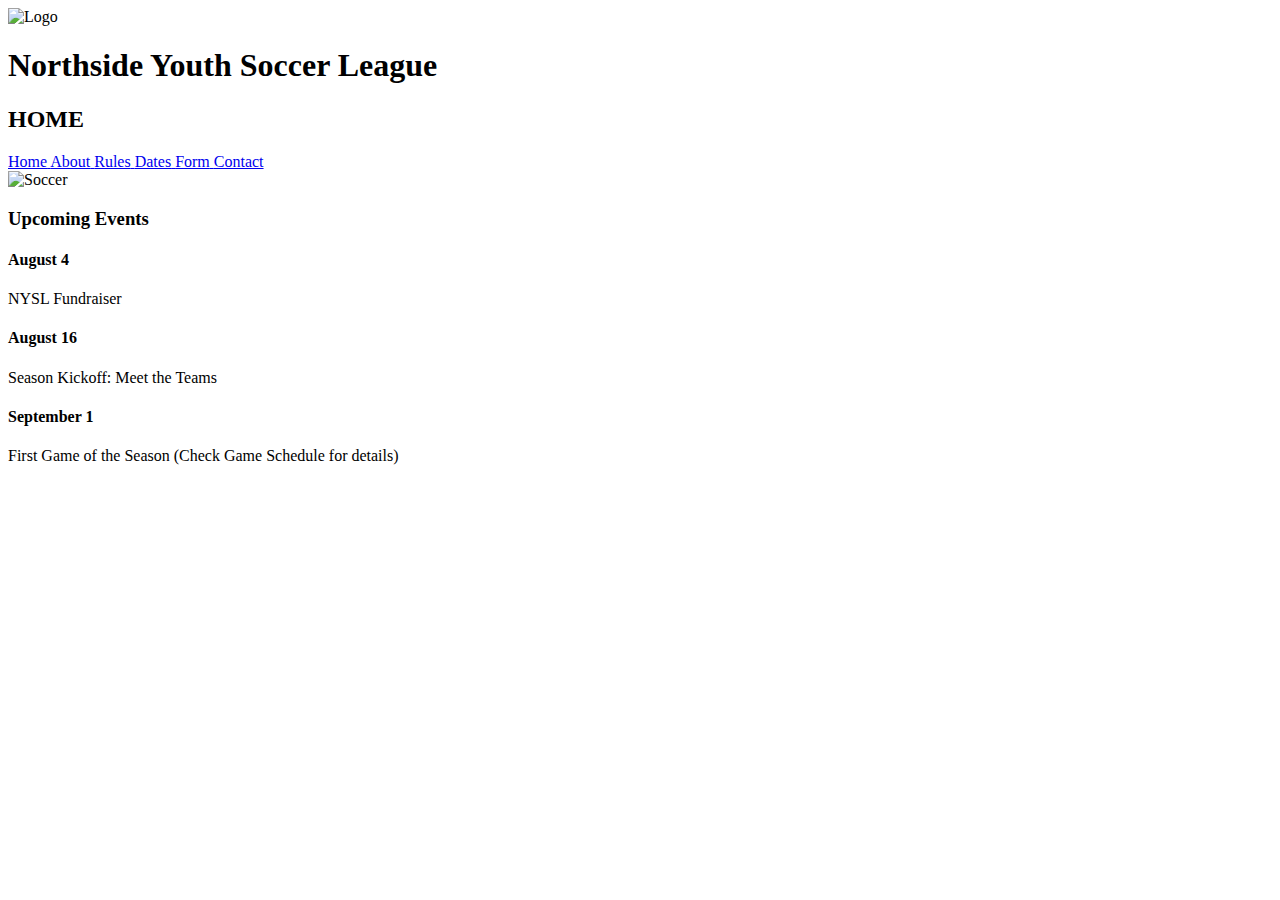
==== index.html @ 517a187e "changed home_3.html for index.html" ====
<!DOCTYPE html>
<html lang="en">

<head>
    <meta charset="utf-8">
    <title>Home</title>
    <link rel="stylesheet" href="Styles/nysl_4.css">
    <link href="https://fonts.googleapis.com/css?family=Neucha" rel="stylesheet">
    <link rel="stylesheet" href="https://use.fontawesome.com/releases/v5.8.2/css/all.css"
        integrity="sha384-oS3vJWv+0UjzBfQzYUhtDYW+Pj2yciDJxpsK1OYPAYjqT085Qq/1cq5FLXAZQ7Ay" crossorigin="anonymous">
</head>

<body>
    <header>
        <img class="logo" src="Images/nysl_logo.png" alt="Logo">
        <h1 class="title">Northside Youth Soccer League</h1>
    </header>
    <h2 class="subtitle">HOME</h2>
    <main>
        <div id="mySidenav" class="sidenav">
            <a class="active" href="#" id="home"> <span>Home</span> <i class="fas fa-home"></i></a>
            <a href="about_3.html" id="about"> <span>About</span> <i class="fas fa-info-circle"></i></a>
            <a href="rules.html" id="rules"> <span>Rules</span> <i class="fas fa-gavel"></i></a>
            <a href="game_info.html" id="game_info"> <span>Dates</span> <i class="far fa-clock"></i> </a>
            <a href="registration.html" id="registration_form"> <span>Form</span> <i class="far fa-edit"></i></a>
            <a href="contact_3.html" id="contact"> <span>Contact</span> <i class="fas fa-at"></i></a>
        </div>
        <div class="container">
            <div class="image1">
                <img src="Images/soccer_image1.jpeg" alt="Soccer">
            </div>
            <div class="text">
                <div>
                    <h3>Upcoming Events</h3>
                </div>
                <div class="dates">
                    <div>
                        <h4>August 4</h4>
                        <p>NYSL Fundraiser</p>
                    </div>
                    <div class="p1">
                        <h4>August 16</h4>
                        <p>Season Kickoff: Meet the Teams</p>
                    </div>
                    <div class="p1">
                        <h4>September 1</h4>
                        <p>First Game of the Season (Check Game Schedule for details)</p>
                    </div>
                </div>
            </div>
        </div>
    </main>
</body>

</html>
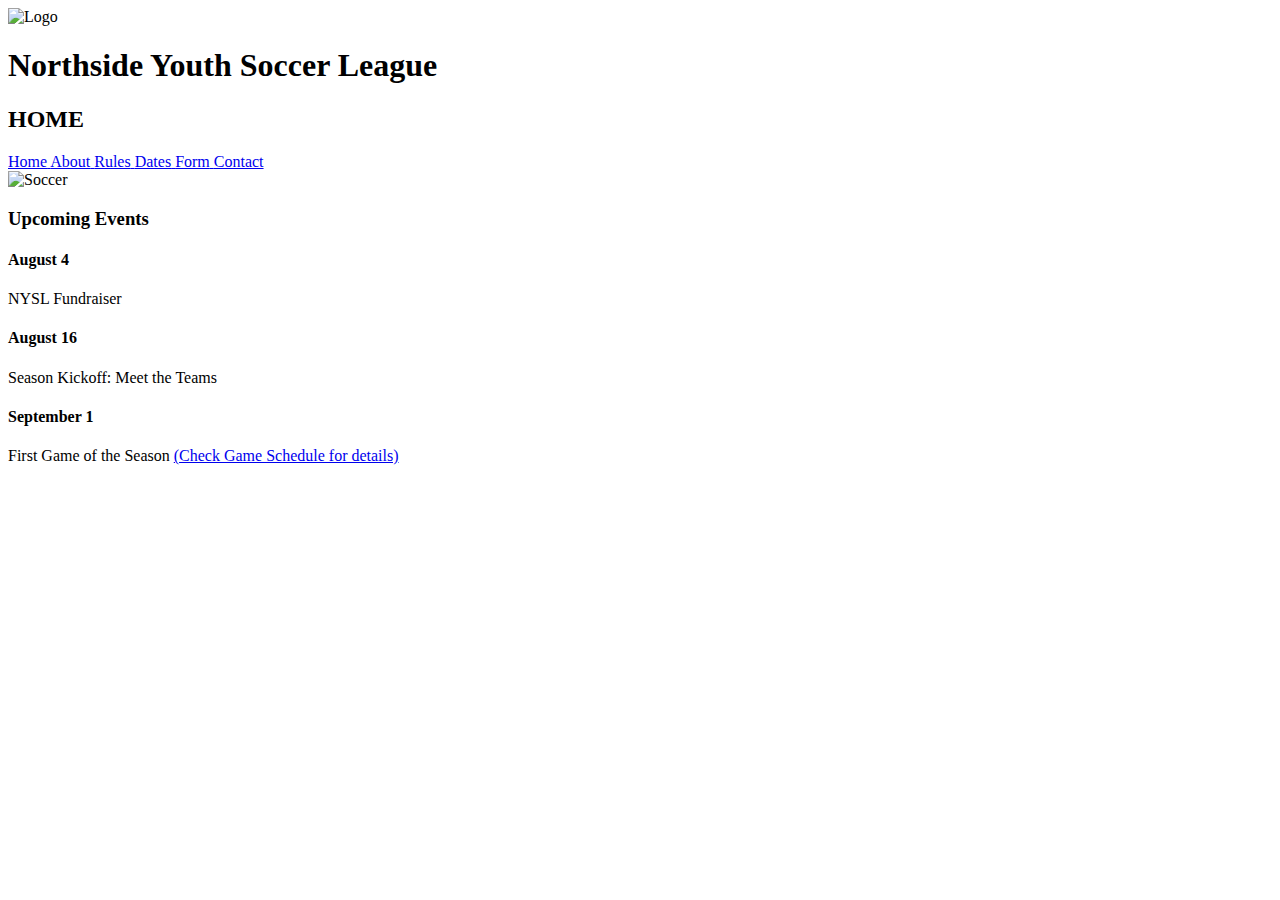
==== commit 07ef12cd: "added index-link and some required fields in the form" ====
--- a/index.html
+++ b/index.html
@@ -44,7 +44,8 @@
                     </div>
                     <div class="p1">
                         <h4>September 1</h4>
-                        <p>First Game of the Season (Check Game Schedule for details)</p>
+                        <p>First Game of the Season <a href="game_info.html" id="game_info"> (Check Game Schedule for
+                                details) </a></p>
                     </div>
                 </div>
             </div>
